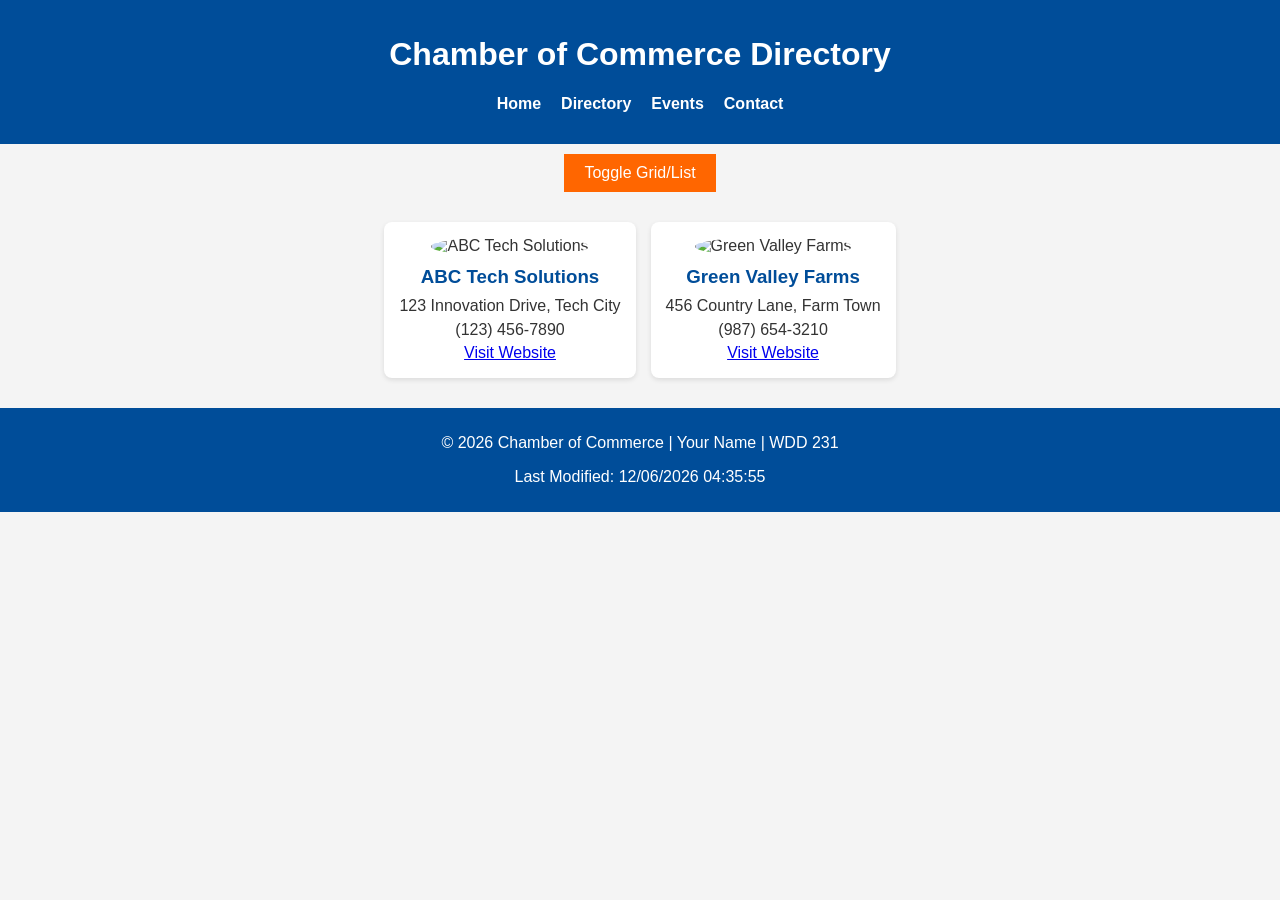
==== chamber/directory.html @ 1763c8ef "Chamber Directory Page" ====
<!DOCTYPE html>
<html lang="en">
<head>
    <meta charset="UTF-8">
    <meta name="viewport" content="width=device-width, initial-scale=1.0">
    <title>Chamber of Commerce Directory | Massango V. Moukouelle</title>
    <meta name="description" content="Directory of businesses in the Chamber of Commerce">
    <meta name="author" content="Massango V. Moukouelle">
    
    <!-- Favicon -->
    <link rel="icon" href="images/favicon.ico" type="image/x-icon">
    
    <!-- Facebook Meta Tags -->
    <meta property="og:title" content="Chamber of Commerce Directory">
    <meta property="og:type" content="website">
    <meta property="og:image" content="images/social-preview.jpg">
    <meta property="og:url" content="https://yourchamberwebsite.com/directory.html">
    
    <!-- Stylesheets -->
    <link rel="stylesheet" href="styles/normalize.css">
    <link rel="stylesheet" href="styles/directory.css">
    
    <!-- JavaScript -->
    <script defer src="scripts/directory.js"></script>
</head>
<body>
    <header>
        <h1>Chamber of Commerce Directory</h1>
        <nav>
            <ul>
                <li><a href="index.html">Home</a></li>
                <li><a href="directory.html">Directory</a></li>
                <li><a href="events.html">Events</a></li>
                <li><a href="contact.html">Contact</a></li>
            </ul>
        </nav>
    </header>
    
    <main>
        <section>
            <button id="toggleView">Toggle Grid/List</button>
            <div id="directory" class="grid-view"></div>
        </section>
    </main>
    
    <footer>
        <p>&copy; <span id="year"></span> Chamber of Commerce | Your Name | WDD 231</p>
        <p>Last Modified: <span id="lastModified"></span></p>
    </footer>
</body>
</html>
---- chamber/styles/directory.css ----
/* General Styles */
body {
    font-family: Arial, sans-serif;
    margin: 0;
    padding: 0;
    background-color: #f4f4f4;
    color: #333;
}

/* Header */
header {
    background-color: #004d99;
    color: white;
    padding: 15px 0;
    text-align: center;
}

nav ul {
    list-style: none;
    padding: 0;
    display: flex;
    justify-content: center;
    gap: 20px;
}

nav ul li {
    display: inline;
}

nav ul li a {
    text-decoration: none;
    color: white;
    font-weight: bold;
}

/* Directory Section */
#directory {
    max-width: 1000px;
    margin: 20px auto;
    padding: 10px;
    display: flex;
    flex-wrap: wrap;
    justify-content: center;
}

/* Grid View */
.grid-view {
    display: grid;
    grid-template-columns: repeat(auto-fit, minmax(250px, 1fr));
    gap: 15px;
}

/* List View */
.list-view {
    display: block;
}

.list-view .member-card {
    display: flex;
    align-items: center;
    border-bottom: 1px solid #ddd;
    padding: 10px;
}

/* Member Card */
.member-card {
    background-color: white;
    padding: 15px;
    border-radius: 8px;
    box-shadow: 0px 2px 5px rgba(0, 0, 0, 0.1);
    text-align: center;
}

.member-card img {
    width: 100px;
    height: 100px;
    object-fit: cover;
    border-radius: 50%;
}

.member-card h3 {
    margin: 10px 0;
    color: #004d99;
}

.member-card p {
    margin: 5px 0;
}

/* Toggle Button */
#toggleView {
    display: block;
    margin: 10px auto;
    padding: 10px 20px;
    border: none;
    background-color: #ff6600;
    color: white;
    cursor: pointer;
    font-size: 16px;
}

#toggleView:hover {
    background-color: #cc5500;
}

/* Footer */
footer {
    background-color: #004d99;
    color: white;
    text-align: center;
    padding: 10px;
    margin-top: 20px;
}
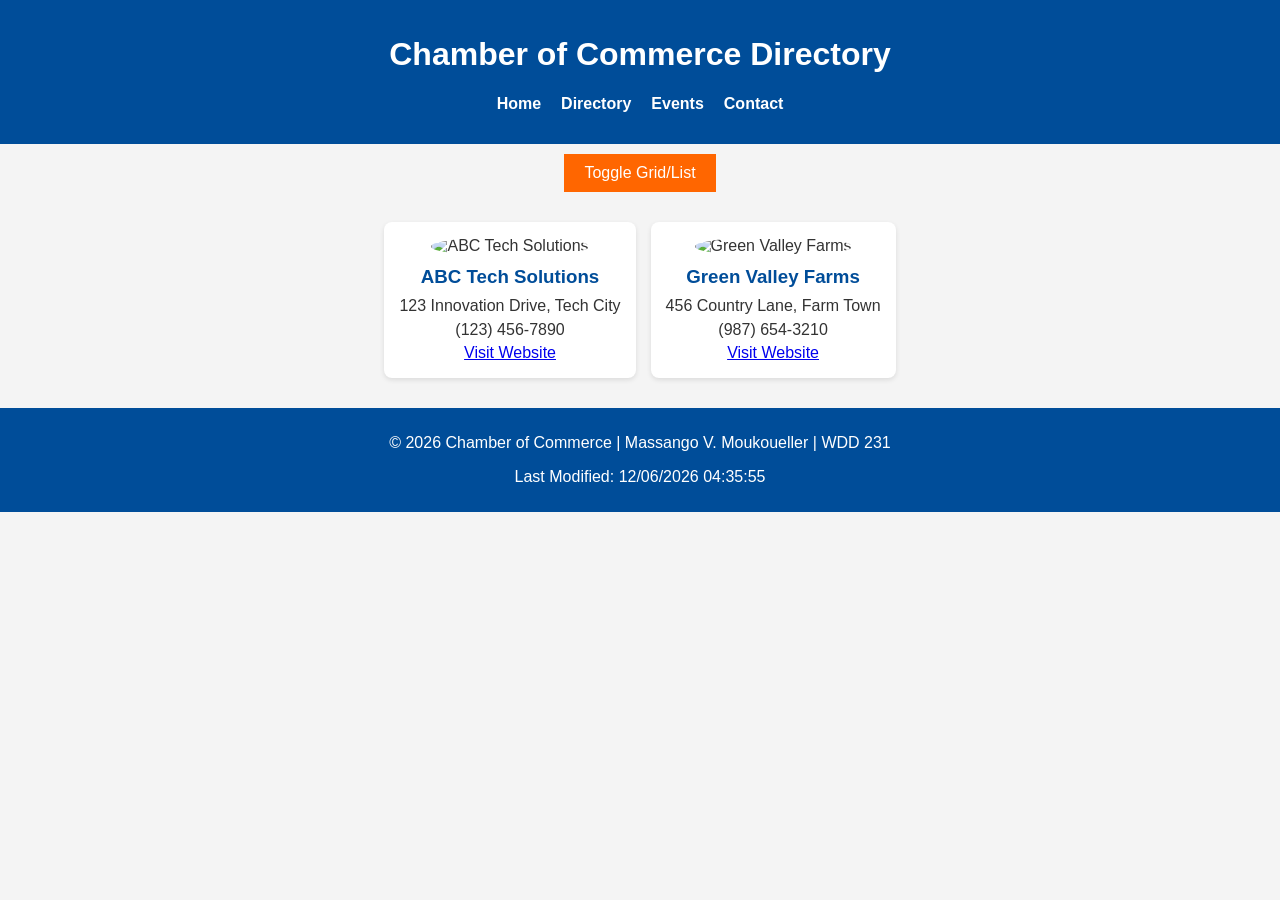
==== commit b39d9be1: "done" ====
--- a/chamber/directory.html
+++ b/chamber/directory.html
@@ -38,13 +38,15 @@
     
     <main>
         <section>
+            <!-- Button to toggle between Grid and List View -->
             <button id="toggleView">Toggle Grid/List</button>
+            <!-- Directory container where members will be loaded dynamically -->
             <div id="directory" class="grid-view"></div>
         </section>
     </main>
     
     <footer>
-        <p>&copy; <span id="year"></span> Chamber of Commerce | Your Name | WDD 231</p>
+        <p>&copy; <span id="year"></span> Chamber of Commerce | Massango V. Moukoueller | WDD 231</p>
         <p>Last Modified: <span id="lastModified"></span></p>
     </footer>
 </body>
